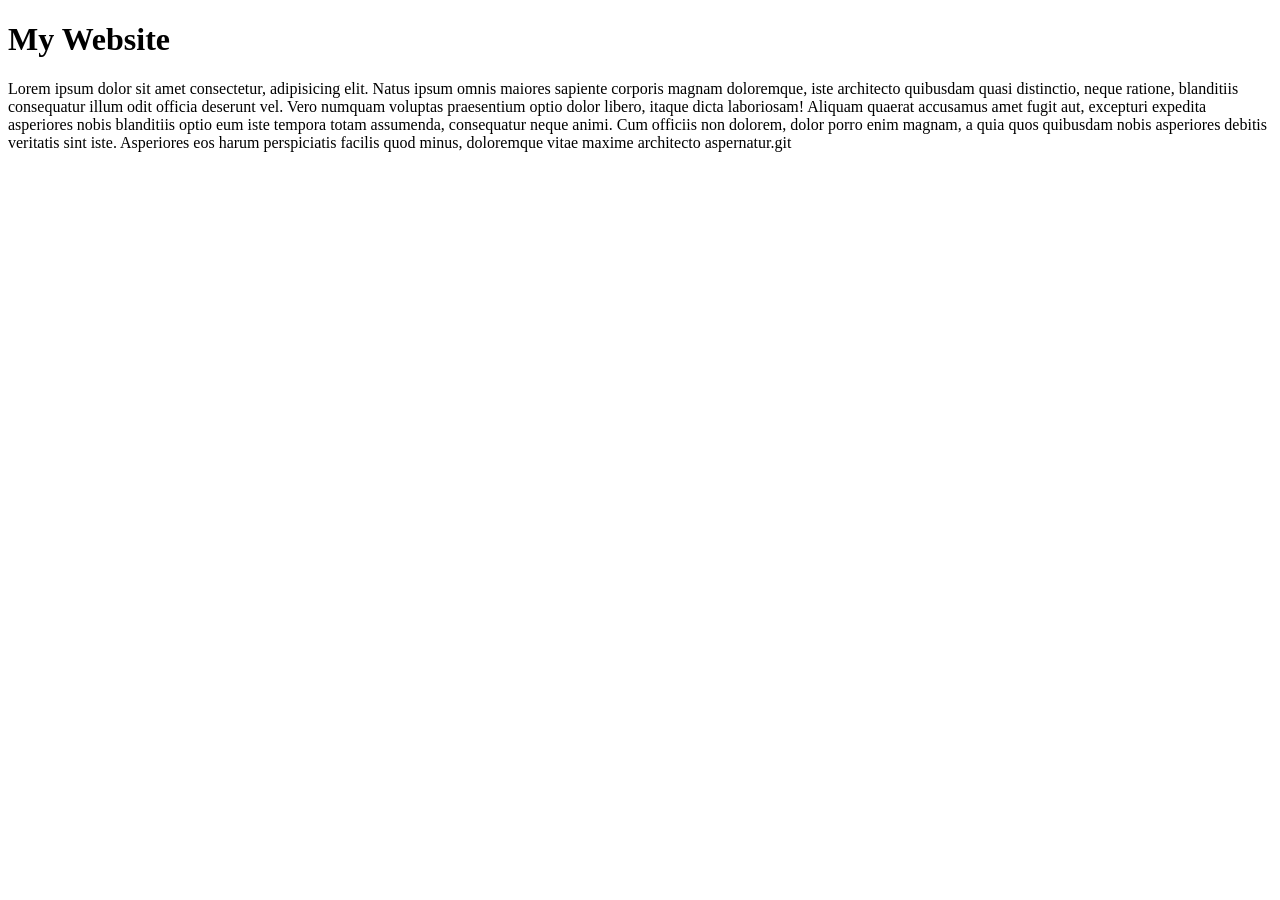
==== TP21deAbril/index.html @ 32766b97 "Primer comit" ====
<!DOCTYPE html>
<html lang="en">
<head>
    <meta charset="UTF-8">
    <meta name="viewport" content="width=device-width, initial-scale=1.0">
    <title>Document to edit</title>
</head>

<body>
<header>
    <h1>My Website</h1>
    <p>Lorem ipsum dolor sit amet consectetur, adipisicing elit. Natus ipsum omnis maiores sapiente corporis magnam doloremque, iste architecto quibusdam quasi distinctio, neque ratione, blanditiis consequatur illum odit officia deserunt vel.
    Vero numquam voluptas praesentium optio dolor libero, itaque dicta laboriosam! Aliquam quaerat accusamus amet fugit aut, excepturi expedita asperiores nobis blanditiis optio eum iste tempora totam assumenda, consequatur neque animi.
    Cum officiis non dolorem, dolor porro enim magnam, a quia quos quibusdam nobis asperiores debitis veritatis sint iste. Asperiores eos harum perspiciatis facilis quod minus, doloremque vitae maxime architecto aspernatur.git 
    </p>
</header>    
</body>
</html>
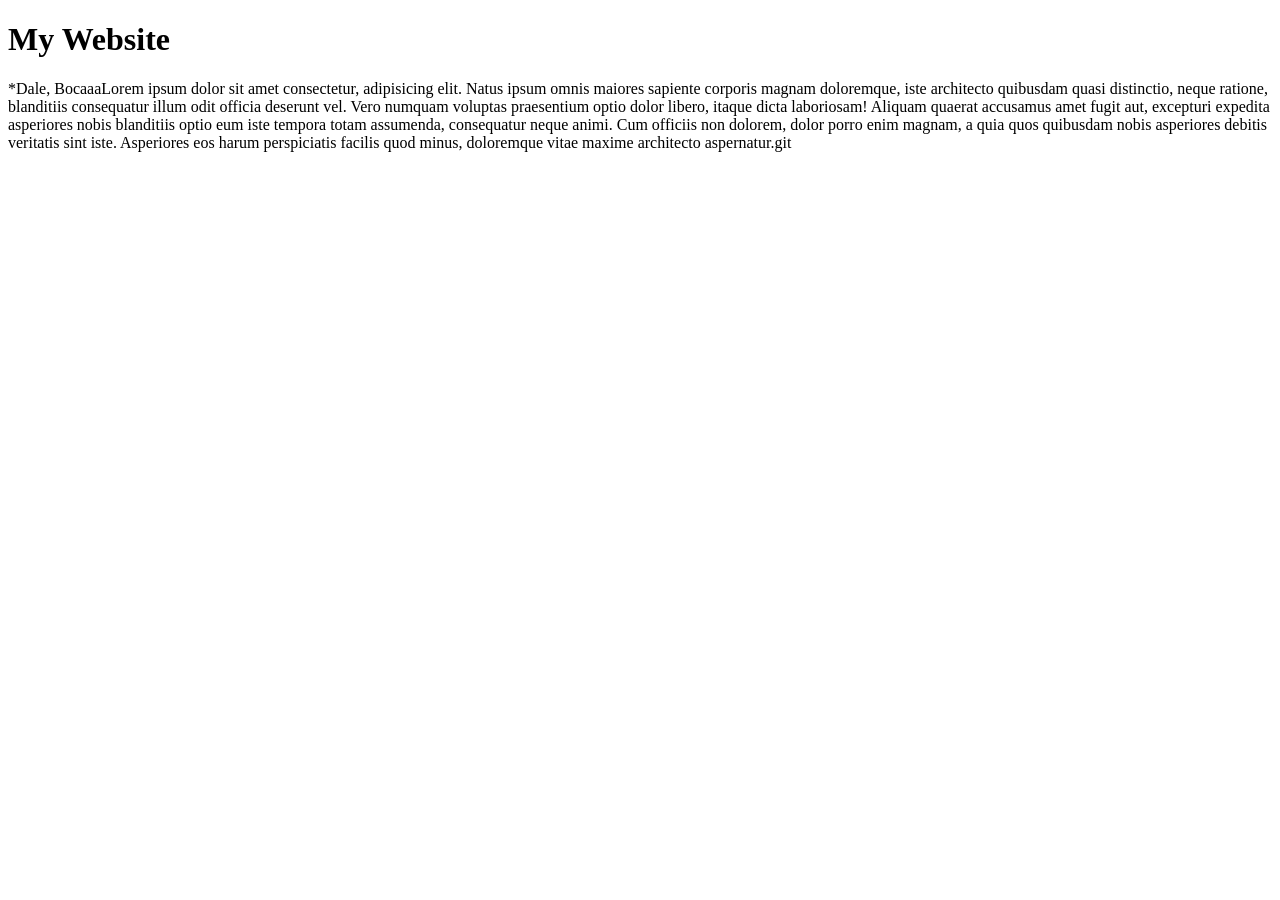
==== commit f0011aad: "Actualizo index.html" ====
--- a/TP21deAbril/index.html
+++ b/TP21deAbril/index.html
@@ -9,7 +9,7 @@
 <body>
 <header>
     <h1>My Website</h1>
-    <p>Lorem ipsum dolor sit amet consectetur, adipisicing elit. Natus ipsum omnis maiores sapiente corporis magnam doloremque, iste architecto quibusdam quasi distinctio, neque ratione, blanditiis consequatur illum odit officia deserunt vel.
+    <p>*Dale, BocaaaLorem ipsum dolor sit amet consectetur, adipisicing elit. Natus ipsum omnis maiores sapiente corporis magnam doloremque, iste architecto quibusdam quasi distinctio, neque ratione, blanditiis consequatur illum odit officia deserunt vel.
     Vero numquam voluptas praesentium optio dolor libero, itaque dicta laboriosam! Aliquam quaerat accusamus amet fugit aut, excepturi expedita asperiores nobis blanditiis optio eum iste tempora totam assumenda, consequatur neque animi.
     Cum officiis non dolorem, dolor porro enim magnam, a quia quos quibusdam nobis asperiores debitis veritatis sint iste. Asperiores eos harum perspiciatis facilis quod minus, doloremque vitae maxime architecto aspernatur.git 
     </p>
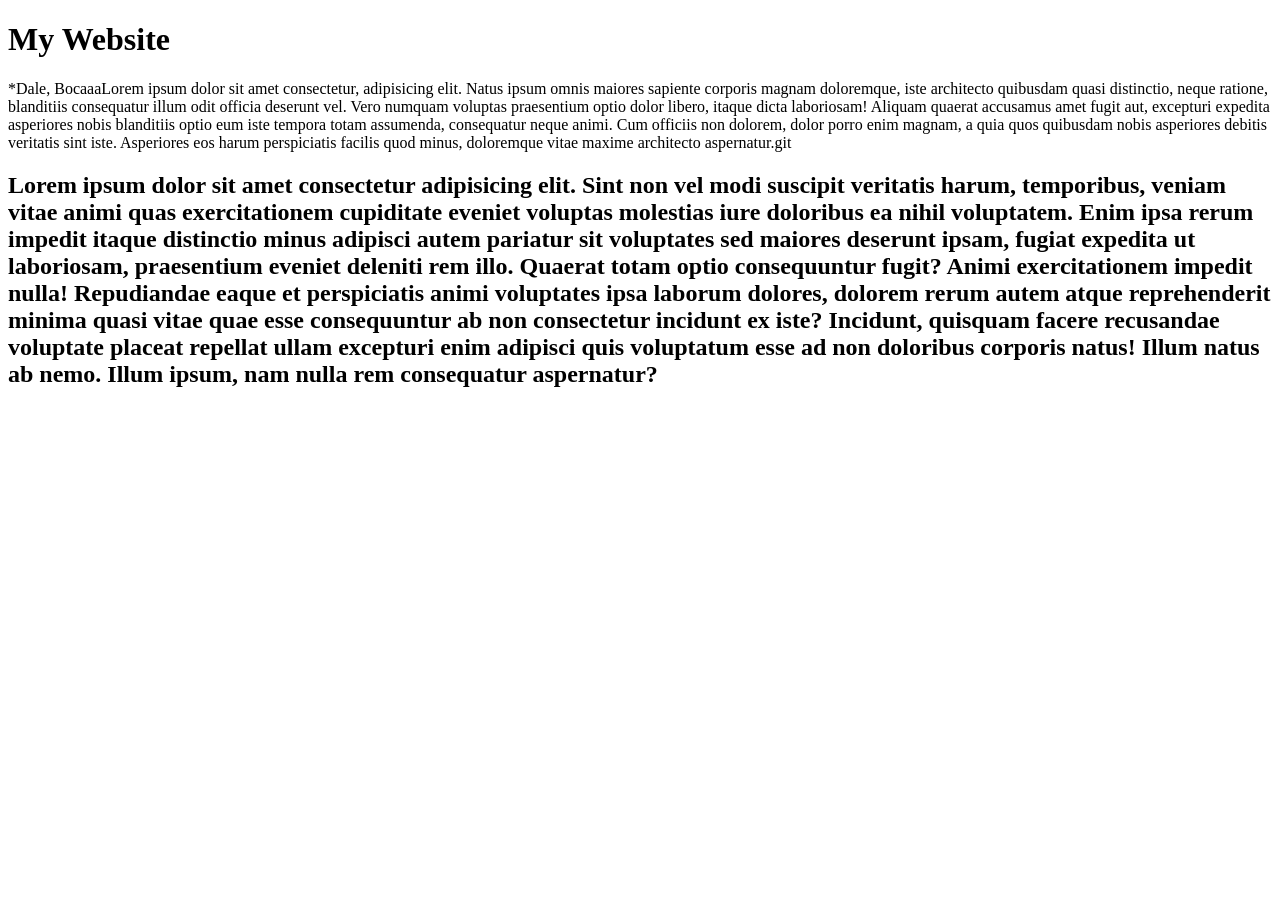
==== commit 9a5e598a: "Actualizo index.html" ====
--- a/TP21deAbril/index.html
+++ b/TP21deAbril/index.html
@@ -13,6 +13,10 @@
     Vero numquam voluptas praesentium optio dolor libero, itaque dicta laboriosam! Aliquam quaerat accusamus amet fugit aut, excepturi expedita asperiores nobis blanditiis optio eum iste tempora totam assumenda, consequatur neque animi.
     Cum officiis non dolorem, dolor porro enim magnam, a quia quos quibusdam nobis asperiores debitis veritatis sint iste. Asperiores eos harum perspiciatis facilis quod minus, doloremque vitae maxime architecto aspernatur.git 
     </p>
+    <div><h2>Lorem ipsum dolor sit amet consectetur adipisicing elit. Sint non vel modi suscipit veritatis harum, temporibus, veniam vitae animi quas exercitationem cupiditate eveniet voluptas molestias iure doloribus ea nihil voluptatem.
+    Enim ipsa rerum impedit itaque distinctio minus adipisci autem pariatur sit voluptates sed maiores deserunt ipsam, fugiat expedita ut laboriosam, praesentium eveniet deleniti rem illo. Quaerat totam optio consequuntur fugit?
+    Animi exercitationem impedit nulla! Repudiandae eaque et perspiciatis animi voluptates ipsa laborum dolores, dolorem rerum autem atque reprehenderit minima quasi vitae quae esse consequuntur ab non consectetur incidunt ex iste?
+    Incidunt, quisquam facere recusandae voluptate placeat repellat ullam excepturi enim adipisci quis voluptatum esse ad non doloribus corporis natus! Illum natus ab nemo. Illum ipsum, nam nulla rem consequatur aspernatur?</h2></div>
 </header>    
 </body>
 </html>
